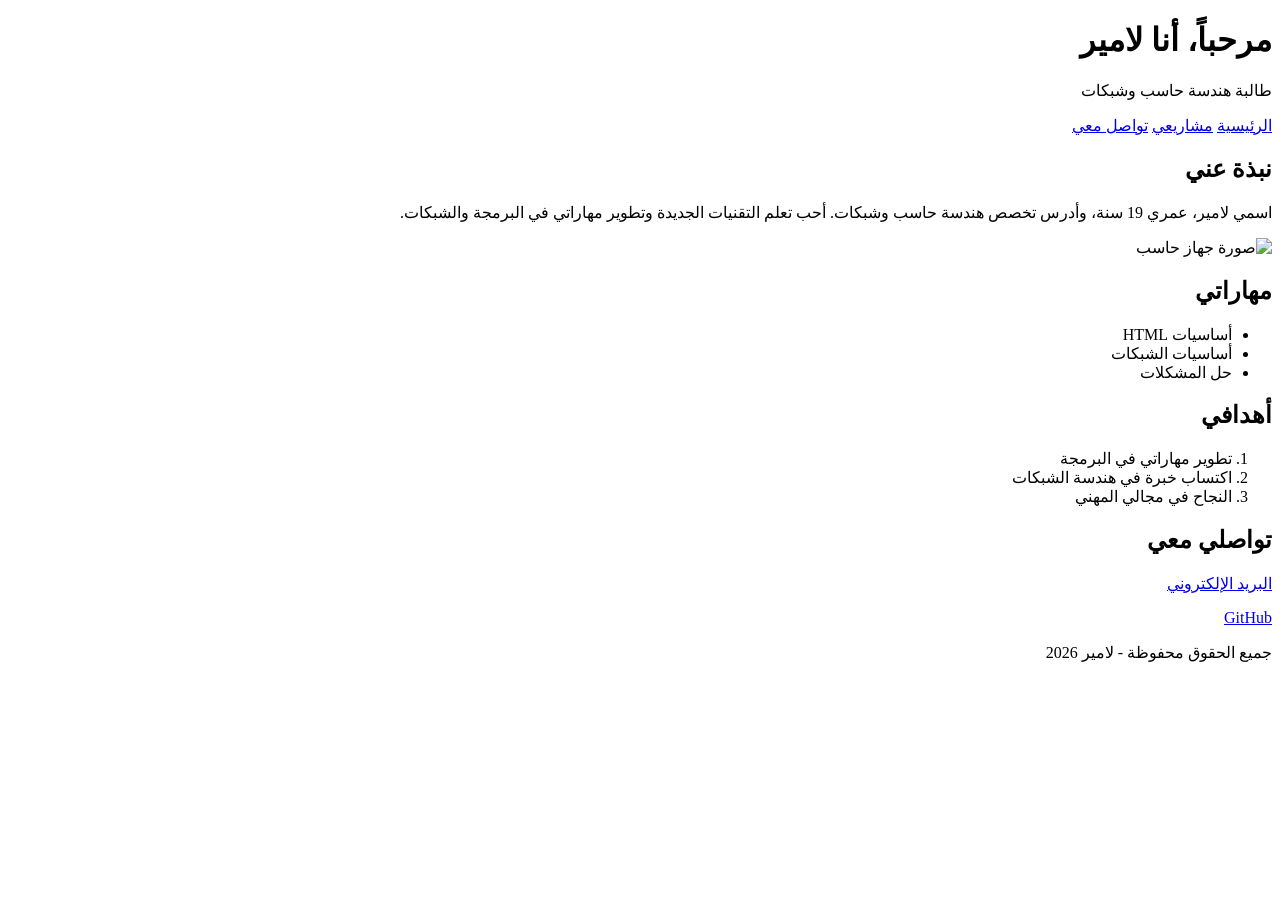
==== index.html @ 18d359b6 "Add files via upload" ====
<!DOCTYPE html>
<html lang="ar" dir="rtl">
<head>
    <meta charset="UTF-8">
    <meta name="viewport" content="width=device-width, initial-scale=1.0">
    <title>الرئيسية | لامير</title>
</head>
<body>

<header>
    <h1>مرحباً، أنا لامير</h1>
    <p>طالبة هندسة حاسب وشبكات</p>

    <nav>
        <a href="index.html">الرئيسية</a>
        <a href="projects.html">مشاريعي</a>
        <a href="contact.html">تواصل معي</a>
    </nav>
</header>

<main>

    <section>
        <h2>نبذة عني</h2>
        <p>
            اسمي لامير، عمري 19 سنة،
            وأدرس تخصص هندسة حاسب وشبكات.
            أحب تعلم التقنيات الجديدة وتطوير مهاراتي
            في البرمجة والشبكات.
        </p>

        <img src="images/computer.jpg"
             alt="صورة جهاز حاسب"
             width="300"
             height="200">
    </section>

    <section id="skills">
        <h2>مهاراتي</h2>
        <ul>
            <li>أساسيات HTML</li>
            <li>أساسيات الشبكات</li>
            <li>حل المشكلات</li>
        </ul>
    </section>

    <section>
        <h2>أهدافي</h2>
        <ol>
            <li>تطوير مهاراتي في البرمجة</li>
            <li>اكتساب خبرة في هندسة الشبكات</li>
            <li>النجاح في مجالي المهني</li>
        </ol>
    </section>

    <section>
        <h2>تواصلي معي</h2>
        <p>
            <a href="mailto:lameer@example.com">
                البريد الإلكتروني
            </a>
        </p>
        <p>
            <a href="https://github.com/">
                GitHub
            </a>
        </p>
    </section>

</main>

<footer>
    <p>جميع الحقوق محفوظة - لامير 2026</p>
</footer>

</body>
</html>
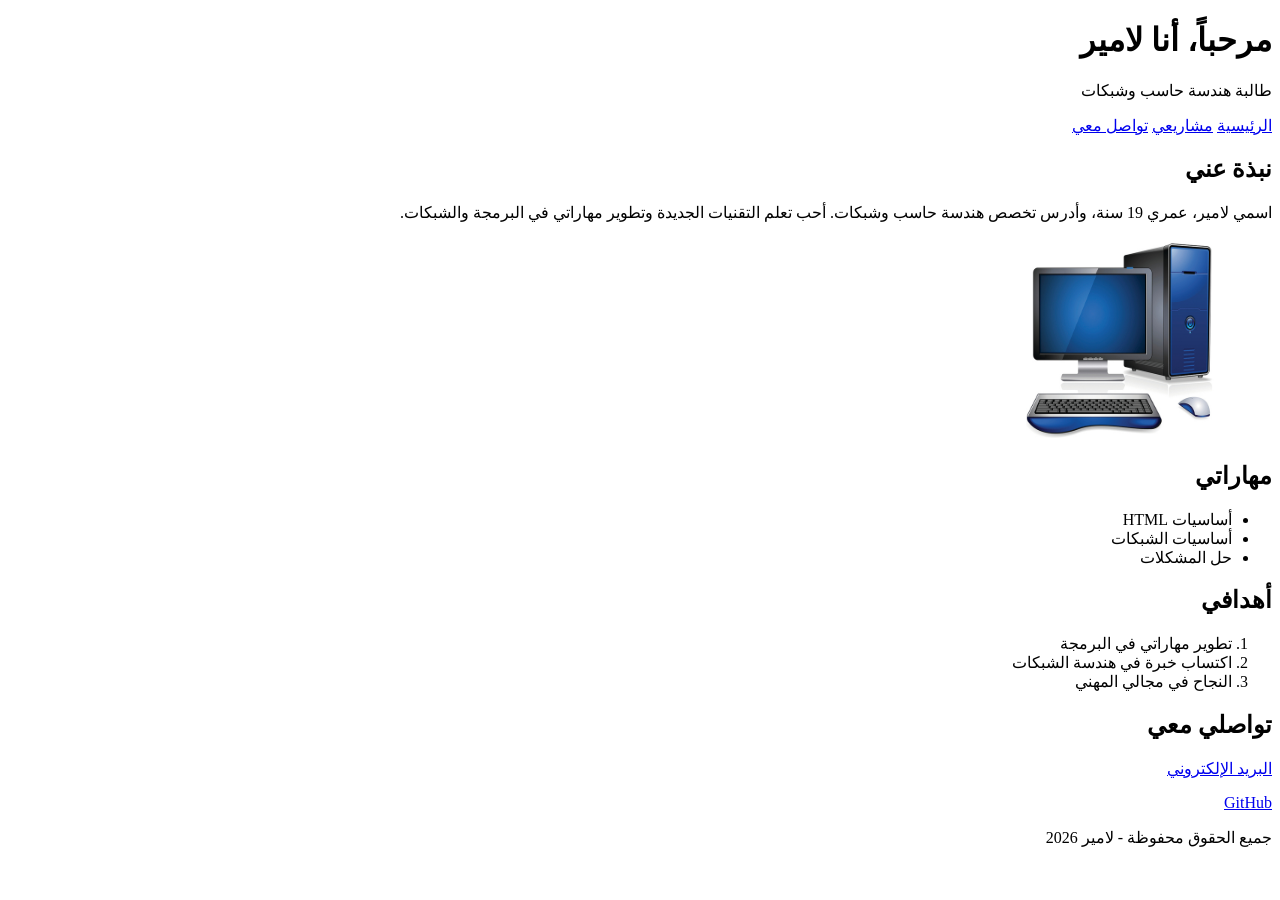
==== commit b29f233a: "Update index.html" ====
--- a/index.html
+++ b/index.html
@@ -29,7 +29,7 @@
             في البرمجة والشبكات.
         </p>
 
-        <img src="images/computer.jpg"
+        <img src="computer.jpg"
              alt="صورة جهاز حاسب"
              width="300"
              height="200">
@@ -74,4 +74,4 @@
 </footer>
 
 </body>
-</html>+</html>
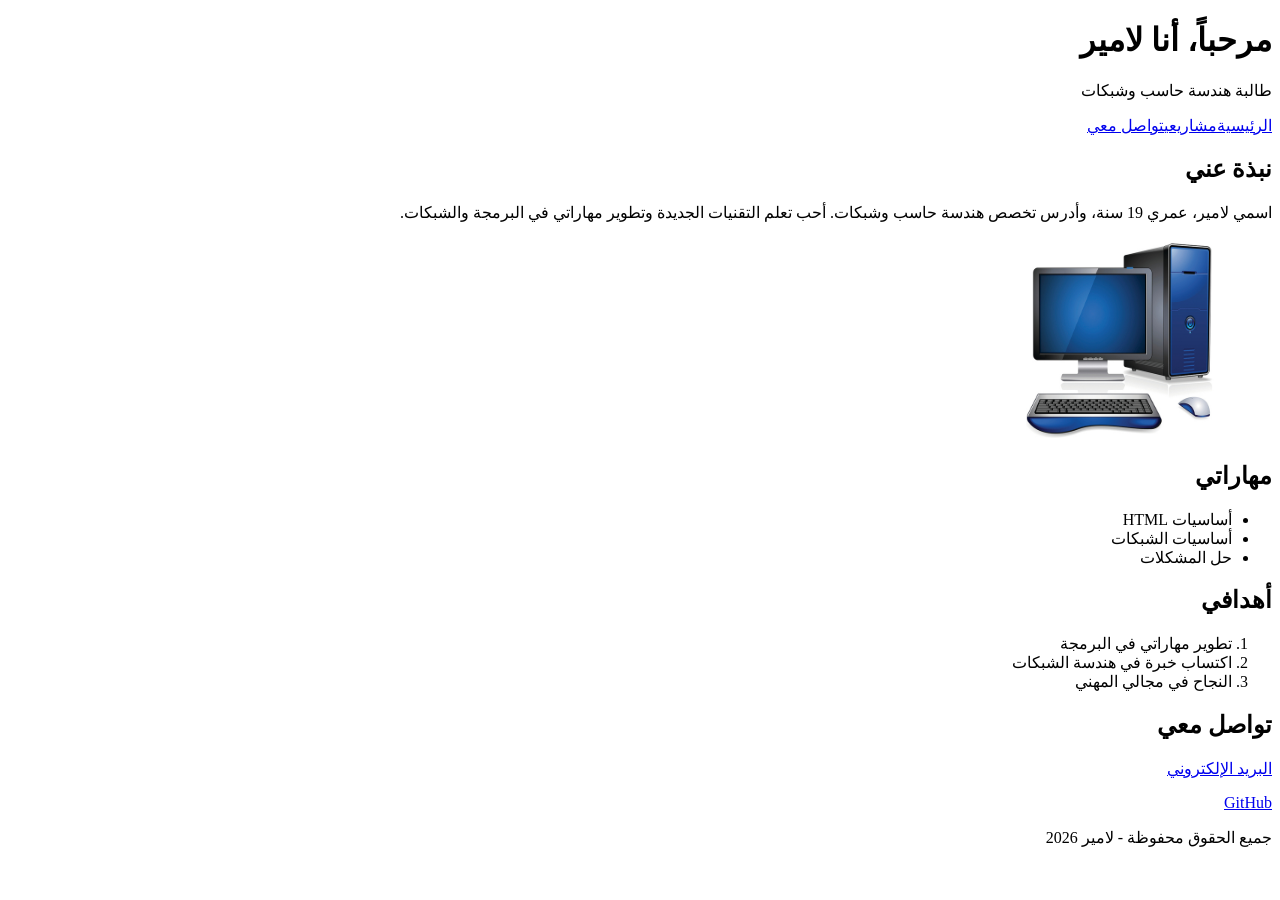
==== commit 07978167: "Add files via upload" ====
--- a/index.html
+++ b/index.html
@@ -1,77 +1,17 @@
-<!DOCTYPE html>
-<html lang="ar" dir="rtl">
-<head>
-    <meta charset="UTF-8">
-    <meta name="viewport" content="width=device-width, initial-scale=1.0">
-    <title>الرئيسية | لامير</title>
-</head>
-<body>
-
-<header>
-    <h1>مرحباً، أنا لامير</h1>
-    <p>طالبة هندسة حاسب وشبكات</p>
-
-    <nav>
-        <a href="index.html">الرئيسية</a>
-        <a href="projects.html">مشاريعي</a>
-        <a href="contact.html">تواصل معي</a>
-    </nav>
-</header>
-
-<main>
-
-    <section>
-        <h2>نبذة عني</h2>
-        <p>
-            اسمي لامير، عمري 19 سنة،
-            وأدرس تخصص هندسة حاسب وشبكات.
-            أحب تعلم التقنيات الجديدة وتطوير مهاراتي
-            في البرمجة والشبكات.
-        </p>
-
-        <img src="computer.jpg"
-             alt="صورة جهاز حاسب"
-             width="300"
-             height="200">
-    </section>
-
-    <section id="skills">
-        <h2>مهاراتي</h2>
-        <ul>
-            <li>أساسيات HTML</li>
-            <li>أساسيات الشبكات</li>
-            <li>حل المشكلات</li>
-        </ul>
-    </section>
-
-    <section>
-        <h2>أهدافي</h2>
-        <ol>
-            <li>تطوير مهاراتي في البرمجة</li>
-            <li>اكتساب خبرة في هندسة الشبكات</li>
-            <li>النجاح في مجالي المهني</li>
-        </ol>
-    </section>
-
-    <section>
-        <h2>تواصلي معي</h2>
-        <p>
-            <a href="mailto:lameer@example.com">
-                البريد الإلكتروني
-            </a>
-        </p>
-        <p>
-            <a href="https://github.com/">
-                GitHub
-            </a>
-        </p>
-    </section>
-
-</main>
-
-<footer>
-    <p>جميع الحقوق محفوظة - لامير 2026</p>
-</footer>
-
-</body>
-</html>
+<!DOCTYPE html>
+<html lang="ar" dir="rtl">
+<head>
+<meta charset="UTF-8">
+<meta name="viewport" content="width=device-width, initial-scale=1.0">
+<title>الرئيسية | لامير</title>
+<link rel="stylesheet" href="style.css">
+</head>
+<body>
+<header class="site-header"><div class="container header-inner"><div class="brand"><h1>مرحباً، أنا لامير</h1><p>طالبة هندسة حاسب وشبكات</p></div><nav aria-label="التنقل الرئيسي"><a href="index.html" aria-current="page">الرئيسية</a><a href="projects.html">مشاريعي</a><a href="contact.html">تواصل معي</a></nav></div></header>
+<main class="container">
+<section class="hero-layout"><div><h2>نبذة عني</h2><p>اسمي لامير، عمري 19 سنة، وأدرس تخصص هندسة حاسب وشبكات. أحب تعلم التقنيات الجديدة وتطوير مهاراتي في البرمجة والشبكات.</p></div><img src="computer.jpg" alt="صورة جهاز حاسب" width="300" height="200"></section>
+<section id="skills"><h2>مهاراتي</h2><ul><li>أساسيات HTML</li><li>أساسيات الشبكات</li><li>حل المشكلات</li></ul></section>
+<section><h2>أهدافي</h2><ol><li>تطوير مهاراتي في البرمجة</li><li>اكتساب خبرة في هندسة الشبكات</li><li>النجاح في مجالي المهني</li></ol></section>
+<section><h2>تواصل معي</h2><p><a href="mailto:lameer@example.com">البريد الإلكتروني</a></p><p><a href="https://github.com/lameeralharbi8">GitHub</a></p></section>
+</main><footer class="site-footer"><p>جميع الحقوق محفوظة - لامير 2026</p></footer>
+</body></html>
